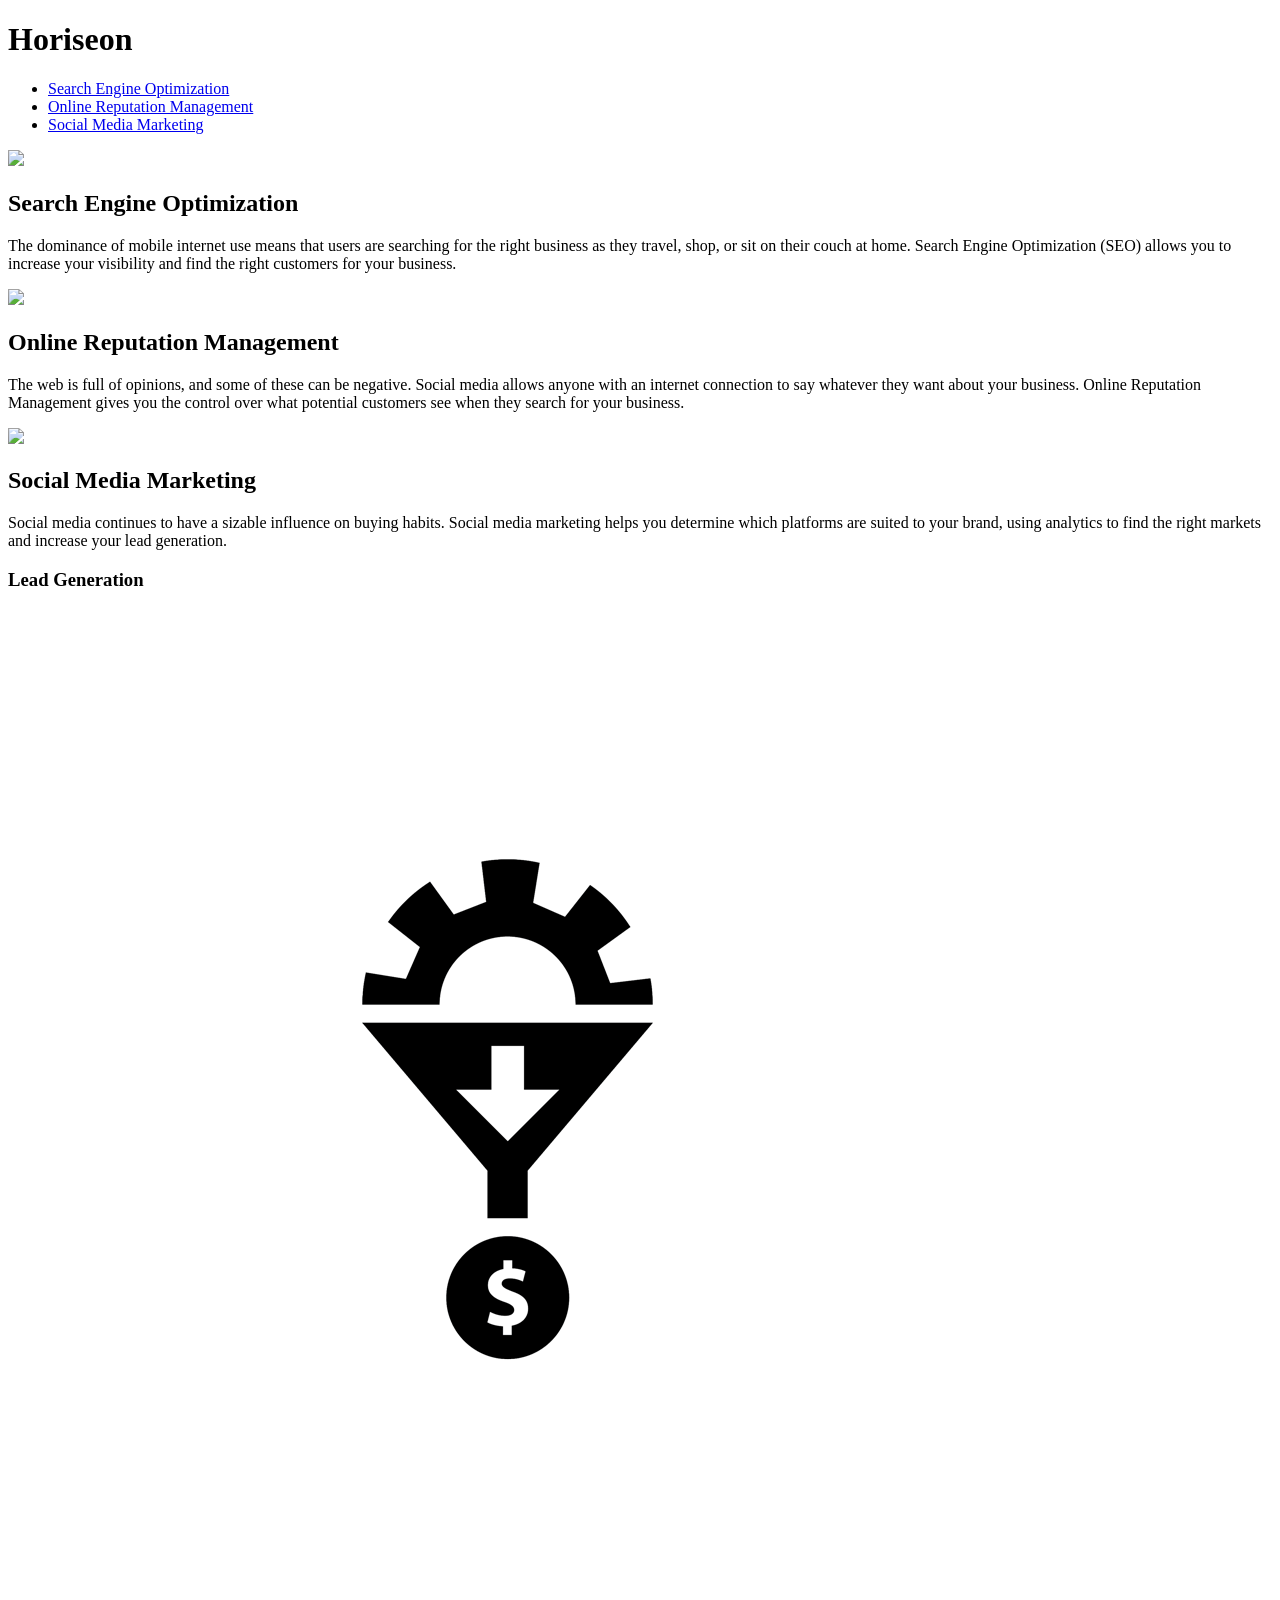
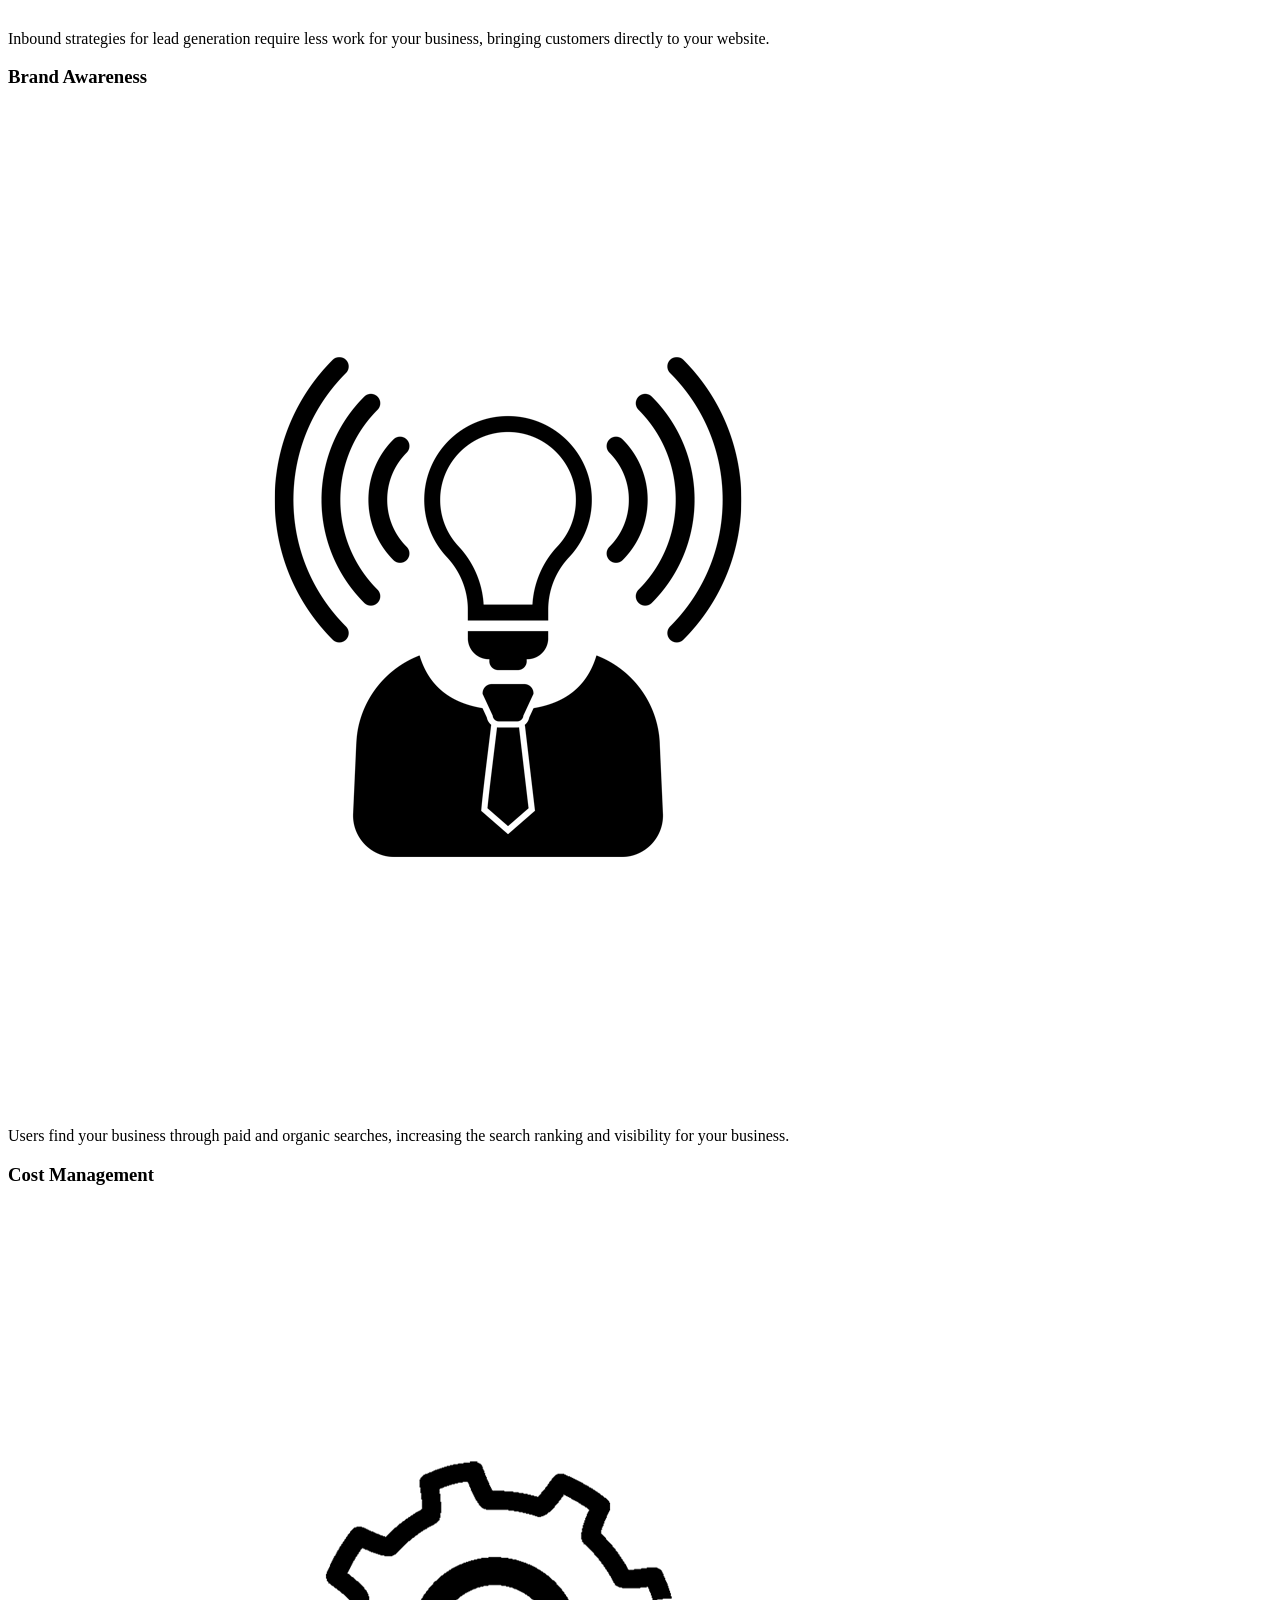
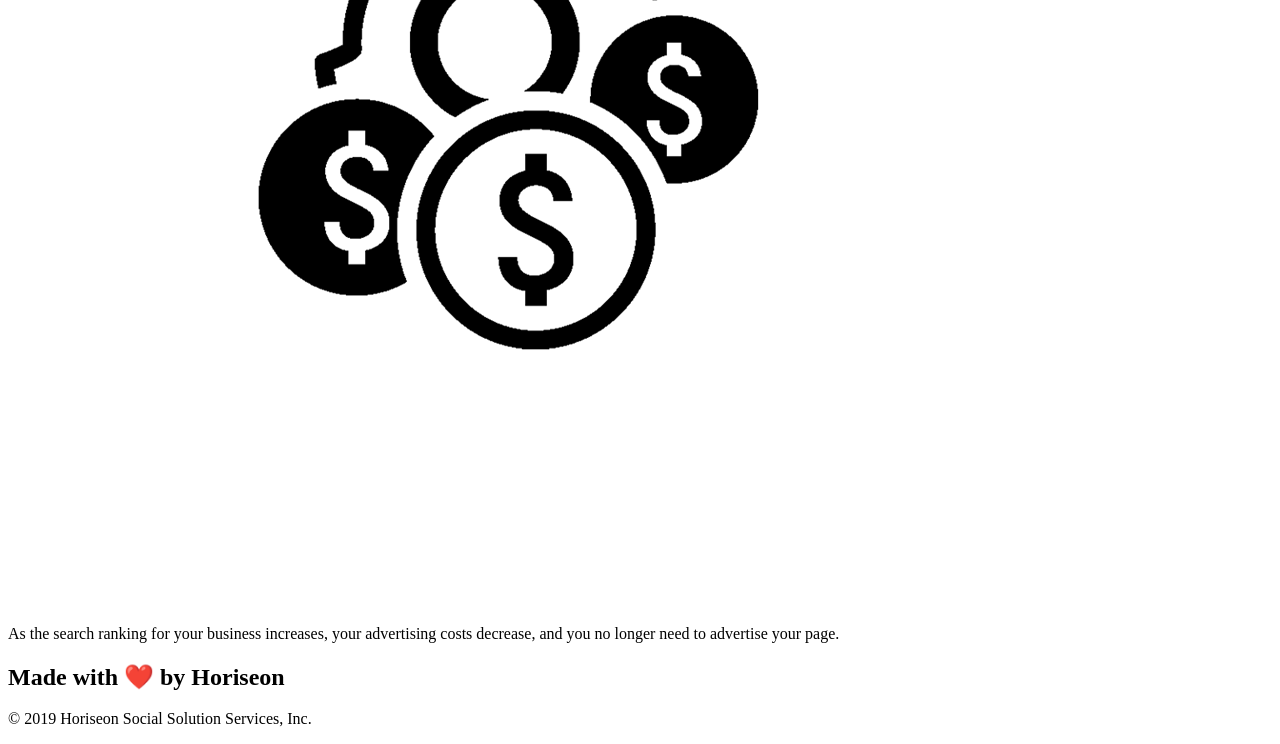
==== Develop/index.html @ 121b91f6 "initial commit/original code" ====
<!DOCTYPE html>
<html lang="en-us">

<head>
    <meta charset="UTF-8" />
    <link rel="stylesheet" href="./assets/css/style.css">
    <title>website</title>
</head>

<body>
    <div class="header">
        <h1>Hori<span class="seo">seo</span>n</h1>
        <div>
            <ul>
                <li>
                    <a href="#search-engine-optimization">Search Engine Optimization</a>
                </li>
                <li>
                    <a href="#online-reputation-management">Online Reputation Management</a>
                </li>
                <li>
                    <a href="#social-media-marketing">Social Media Marketing</a>
                </li>
            </ul>
        </div>
    </div>
    <div class="hero"></div>
    <div class="content">
        <div class="search-engine-optimization">
            <img src="./assets/images/search-engine-optimization.jpg" class="float-left" />
            <h2>Search Engine Optimization</h2>
            <p>
                The dominance of mobile internet use means that users are searching for the right business as they travel, shop, or sit on their couch at home. Search Engine Optimization (SEO) allows you to increase your visibility and find the right customers for your business.
            </p>
        </div>
        <div id="online-reputation-management" class="online-reputation-management">
            <img src="./assets/images/online-reputation-management.jpg" class="float-right" />
            <h2>Online Reputation Management</h2>
            <p>
                The web is full of opinions, and some of these can be negative. Social media allows anyone with an internet connection to say whatever they want about your business. Online Reputation Management gives you the control over what potential customers see when they search for your business.
            </p>
        </div>
        <div id="social-media-marketing" class="social-media-marketing">
            <img src="./assets/images/social-media-marketing.jpg" class="float-left" />
            <h2>Social Media Marketing</h2>
            <p>
                Social media continues to have a sizable influence on buying habits. Social media marketing helps you determine which platforms are suited to your brand, using analytics to find the right markets and increase your lead generation.
            </p>
        </div>
    </div>
    <div class="benefits">
        <div class="benefit-lead">
            <h3>Lead Generation</h3>
            <img src="./assets/images/lead-generation.png" />
            <p>
                Inbound strategies for lead generation require less work for your business, bringing customers directly to your website.
            </p>
        </div>
        <div class="benefit-brand">
            <h3>Brand Awareness</h3>
            <img src="./assets/images/brand-awareness.png" />
            <p>
                Users find your business through paid and organic searches, increasing the search ranking and visibility for your business.
            </p>
        </div>
        <div class="benefit-cost">
            <h3>Cost Management</h3>
            <img src="./assets/images/cost-management.png"></img>
            <p>
                As the search ranking for your business increases, your advertising costs decrease, and you no longer need to advertise your page.
            </p>
        </div>
    </div>
    <div class="footer">
        <h2>Made with ❤️️ by Horiseon</h2>
        <p>
            &copy; 2019 Horiseon Social Solution Services, Inc.
        </p>
    </div>
</body>

</html>
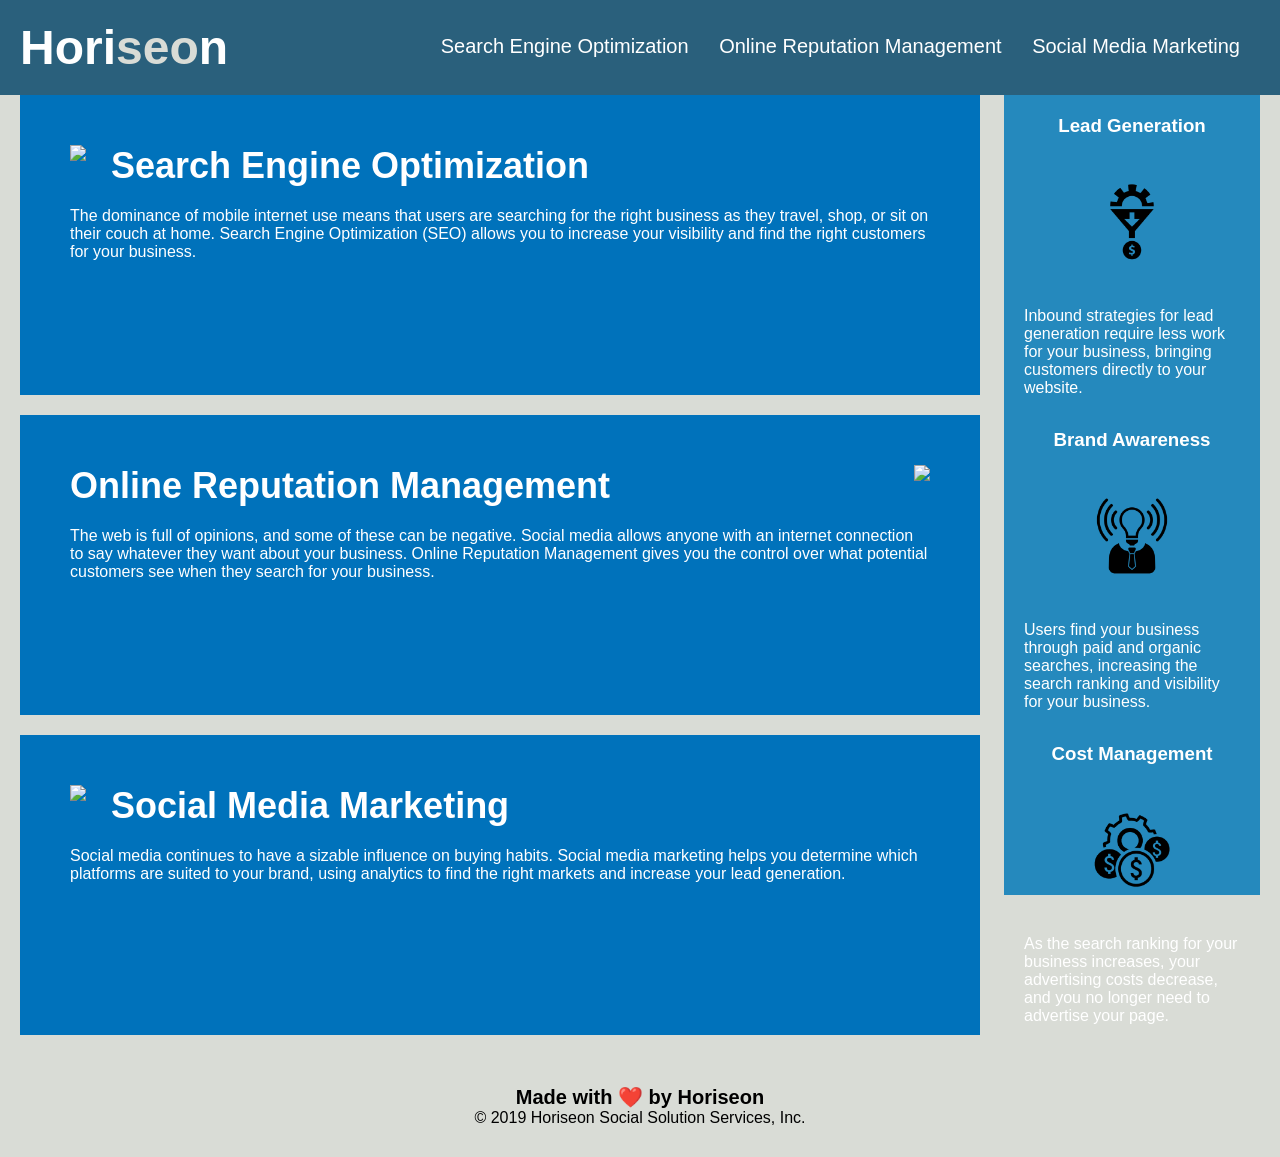
==== commit 96c6044f: "re-labled header, nav, and section" ====
--- a/Develop/index.html
+++ b/Develop/index.html
@@ -1,82 +1,84 @@
 <!DOCTYPE html>
 <html lang="en-us">
-
-<head>
-    <meta charset="UTF-8" />
-    <link rel="stylesheet" href="./assets/css/style.css">
-    <title>website</title>
-</head>
-
-<body>
-    <div class="header">
-        <h1>Hori<span class="seo">seo</span>n</h1>
-        <div>
-            <ul>
-                <li>
-                    <a href="#search-engine-optimization">Search Engine Optimization</a>
-                </li>
-                <li>
-                    <a href="#online-reputation-management">Online Reputation Management</a>
-                </li>
-                <li>
-                    <a href="#social-media-marketing">Social Media Marketing</a>
-                </li>
-            </ul>
+    <head>
+        <meta charset="UTF-8" />
+        <link rel="stylesheet" href="./assets/css/style.css">
+        <title>Horiseon Homepage</title>
+    </head>
+    <body>
+        <header>
+            <h1>
+                <a href="./index.html">Hori<span class="seo">seo</span>n</a>
+            </h1>
+            <nav>
+                <ul>
+                    <li>
+                        <a href="#search-engine-optimization">Search Engine Optimization</a>
+                    </li>
+                    <li>
+                        <a href="#online-reputation-management">Online Reputation Management</a>
+                    </li>
+                    <li>
+                        <a href="#social-media-marketing">Social Media Marketing</a>
+                    </li>
+                </ul>
+            </nav>
+        </header>
+        <!-- Hero Start -->
+        <section class="hero">
+        <!-- Hero End -->    
+        <div class="content">
+            <div class="search-engine-optimization">
+                <img src="./assets/images/search-engine-optimization.jpg" class="float-left" />
+                <h2>Search Engine Optimization</h2>
+                <p>
+                    The dominance of mobile internet use means that users are searching for the right business as they travel, shop, or sit on their couch at home. Search Engine Optimization (SEO) allows you to increase your visibility and find the right customers for your business.
+                </p>
+            </div>
+            <div id="online-reputation-management" class="online-reputation-management">
+                <img src="./assets/images/online-reputation-management.jpg" class="float-right" />
+                <h2>Online Reputation Management</h2>
+                <p>
+                    The web is full of opinions, and some of these can be negative. Social media allows anyone with an internet connection to say whatever they want about your business. Online Reputation Management gives you the control over what potential customers see when they search for your business.
+                </p>
+            </div>
+            <div id="social-media-marketing" class="social-media-marketing">
+                <img src="./assets/images/social-media-marketing.jpg" class="float-left" />
+                <h2>Social Media Marketing</h2>
+                <p>
+                    Social media continues to have a sizable influence on buying habits. Social media marketing helps you determine which platforms are suited to your brand, using analytics to find the right markets and increase your lead generation.
+                </p>
+            </div>
+        </div>    
+        <div class="benefits">
+            <div class="benefit-lead">
+                <h3>Lead Generation</h3>
+                <img src="./assets/images/lead-generation.png" />
+                <p>
+                    Inbound strategies for lead generation require less work for your business, bringing customers directly to your website.
+                </p>
+            </div>
+            <div class="benefit-brand">
+                <h3>Brand Awareness</h3>
+                <img src="./assets/images/brand-awareness.png" />
+                <p>
+                    Users find your business through paid and organic searches, increasing the search ranking and visibility for your business.
+                </p>
+            </div>
+            <div class="benefit-cost">
+                <h3>Cost Management</h3>
+                <img src="./assets/images/cost-management.png"></img>
+                <p>
+                    As the search ranking for your business increases, your advertising costs decrease, and you no longer need to advertise your page.
+                </p>
+            </div>
         </div>
-    </div>
-    <div class="hero"></div>
-    <div class="content">
-        <div class="search-engine-optimization">
-            <img src="./assets/images/search-engine-optimization.jpg" class="float-left" />
-            <h2>Search Engine Optimization</h2>
+        <div class="footer">
+            <h2>Made with ❤️️ by Horiseon</h2>
             <p>
-                The dominance of mobile internet use means that users are searching for the right business as they travel, shop, or sit on their couch at home. Search Engine Optimization (SEO) allows you to increase your visibility and find the right customers for your business.
+                &copy; 2019 Horiseon Social Solution Services, Inc.
             </p>
         </div>
-        <div id="online-reputation-management" class="online-reputation-management">
-            <img src="./assets/images/online-reputation-management.jpg" class="float-right" />
-            <h2>Online Reputation Management</h2>
-            <p>
-                The web is full of opinions, and some of these can be negative. Social media allows anyone with an internet connection to say whatever they want about your business. Online Reputation Management gives you the control over what potential customers see when they search for your business.
-            </p>
-        </div>
-        <div id="social-media-marketing" class="social-media-marketing">
-            <img src="./assets/images/social-media-marketing.jpg" class="float-left" />
-            <h2>Social Media Marketing</h2>
-            <p>
-                Social media continues to have a sizable influence on buying habits. Social media marketing helps you determine which platforms are suited to your brand, using analytics to find the right markets and increase your lead generation.
-            </p>
-        </div>
-    </div>
-    <div class="benefits">
-        <div class="benefit-lead">
-            <h3>Lead Generation</h3>
-            <img src="./assets/images/lead-generation.png" />
-            <p>
-                Inbound strategies for lead generation require less work for your business, bringing customers directly to your website.
-            </p>
-        </div>
-        <div class="benefit-brand">
-            <h3>Brand Awareness</h3>
-            <img src="./assets/images/brand-awareness.png" />
-            <p>
-                Users find your business through paid and organic searches, increasing the search ranking and visibility for your business.
-            </p>
-        </div>
-        <div class="benefit-cost">
-            <h3>Cost Management</h3>
-            <img src="./assets/images/cost-management.png"></img>
-            <p>
-                As the search ranking for your business increases, your advertising costs decrease, and you no longer need to advertise your page.
-            </p>
-        </div>
-    </div>
-    <div class="footer">
-        <h2>Made with ❤️️ by Horiseon</h2>
-        <p>
-            &copy; 2019 Horiseon Social Solution Services, Inc.
-        </p>
-    </div>
-</body>
+    </body>
 
 </html>
--- a/Develop/assets/css/style.css
+++ b/Develop/assets/css/style.css
@@ -0,0 +1,200 @@
+* {
+    box-sizing: border-box;
+    padding: 0;
+    margin: 0;
+}
+
+body {
+    background-color: #d9dcd6;
+}
+
+header {
+    padding: 20px;
+    font-family: 'Trebuchet MS', 'Lucida Sans Unicode', 'Lucida Grande', 'Lucida Sans', Arial, sans-serif;
+    background-color: #2a607c;
+    color: #ffffff;
+}
+
+header h1 {
+    display: inline-block;
+    font-size: 48px;
+}
+
+.seo {
+    color: #d9dcd6;
+}
+
+header nav {
+    padding-top: 15px;
+    margin-right: 20px;
+    float: right;
+    font-family: 'Gill Sans', 'Gill Sans MT', Calibri, 'Trebuchet MS', sans-serif;
+    font-size: 20px;
+}
+
+header nav ul {
+    list-style-type: none;
+}
+
+header nav ul li {
+    display: inline-block;
+    margin-left: 25px;
+}
+
+a {
+    color: #ffffff;
+    text-decoration: none;
+}
+
+p {
+    font-size: 16px;
+}
+
+.hero {
+    height: 800px;
+    width: 100%;
+    margin-bottom: 25px;
+    background-image: url("../images/digital-marketing-meeting.jpg");
+    background-size: cover;
+    background-position: center;
+}
+
+.float-left {
+    float: left;
+    margin-right: 25px;
+}
+
+.float-right {
+    float: right;
+    margin-left: 25px;
+}
+
+.content {
+    width: 75%;
+    display: inline-block;
+    margin-left: 20px;
+}
+
+.benefits {
+    margin-right: 20px;
+    padding: 20px;
+    clear: both;
+    float: right;
+    width: 20%;
+    height: 100%;
+    font-family: 'Gill Sans', 'Gill Sans MT', Calibri, 'Trebuchet MS', sans-serif;
+    background-color: #2589bd;
+}
+
+.benefit-lead {
+    margin-bottom: 32px;
+    color: #ffffff;
+}
+
+.benefit-brand {
+    margin-bottom: 32px;
+    color: #ffffff;
+}
+
+.benefit-cost {
+    margin-bottom: 32px;
+    color: #ffffff;
+}
+
+.benefit-lead h3 {
+    margin-bottom: 10px;
+    text-align: center;
+}
+
+.benefit-brand h3 {
+    margin-bottom: 10px;
+    text-align: center;
+}
+
+.benefit-cost h3 {
+    margin-bottom: 10px;
+    text-align: center;
+}
+
+.benefit-lead img {
+    display: block;
+    margin: 10px auto;
+    max-width: 150px;
+}
+
+.benefit-brand img {
+    display: block;
+    margin: 10px auto;
+    max-width: 150px;
+}
+
+.benefit-cost img {
+    display: block;
+    margin: 10px auto;
+    max-width: 150px;
+}
+
+.search-engine-optimization {
+    margin-bottom: 20px;
+    padding: 50px;
+    height: 300px;
+    font-family: 'Gill Sans', 'Gill Sans MT', Calibri, 'Trebuchet MS', sans-serif;
+    background-color: #0072bb;
+    color: #ffffff;
+}
+
+.online-reputation-management {
+    margin-bottom: 20px;
+    padding: 50px;
+    height: 300px;
+    font-family: 'Gill Sans', 'Gill Sans MT', Calibri, 'Trebuchet MS', sans-serif;
+    background-color: #0072bb;
+    color: #ffffff;
+}
+
+.social-media-marketing {
+    margin-bottom: 20px;
+    padding: 50px;
+    height: 300px;
+    font-family: 'Gill Sans', 'Gill Sans MT', Calibri, 'Trebuchet MS', sans-serif;
+    background-color: #0072bb;
+    color: #ffffff;
+}
+
+.search-engine-optimization img {
+    max-height: 200px;
+}
+
+.online-reputation-management img {
+    max-height: 200px;
+}
+
+.social-media-marketing img {
+    max-height: 200px;
+}
+
+.search-engine-optimization h2 {
+    margin-bottom: 20px;
+    font-size: 36px;
+}
+
+.online-reputation-management h2 {
+    margin-bottom: 20px;
+    font-size: 36px;
+}
+
+.social-media-marketing h2 {
+    margin-bottom: 20px;
+    font-size: 36px;
+}
+
+.footer {
+    padding: 30px;
+    clear: both;
+    font-family: 'Trebuchet MS', 'Lucida Sans Unicode', 'Lucida Grande', 'Lucida Sans', Arial, sans-serif;
+    text-align: center;
+}
+
+.footer h2 {
+    font-size: 20px;
+}
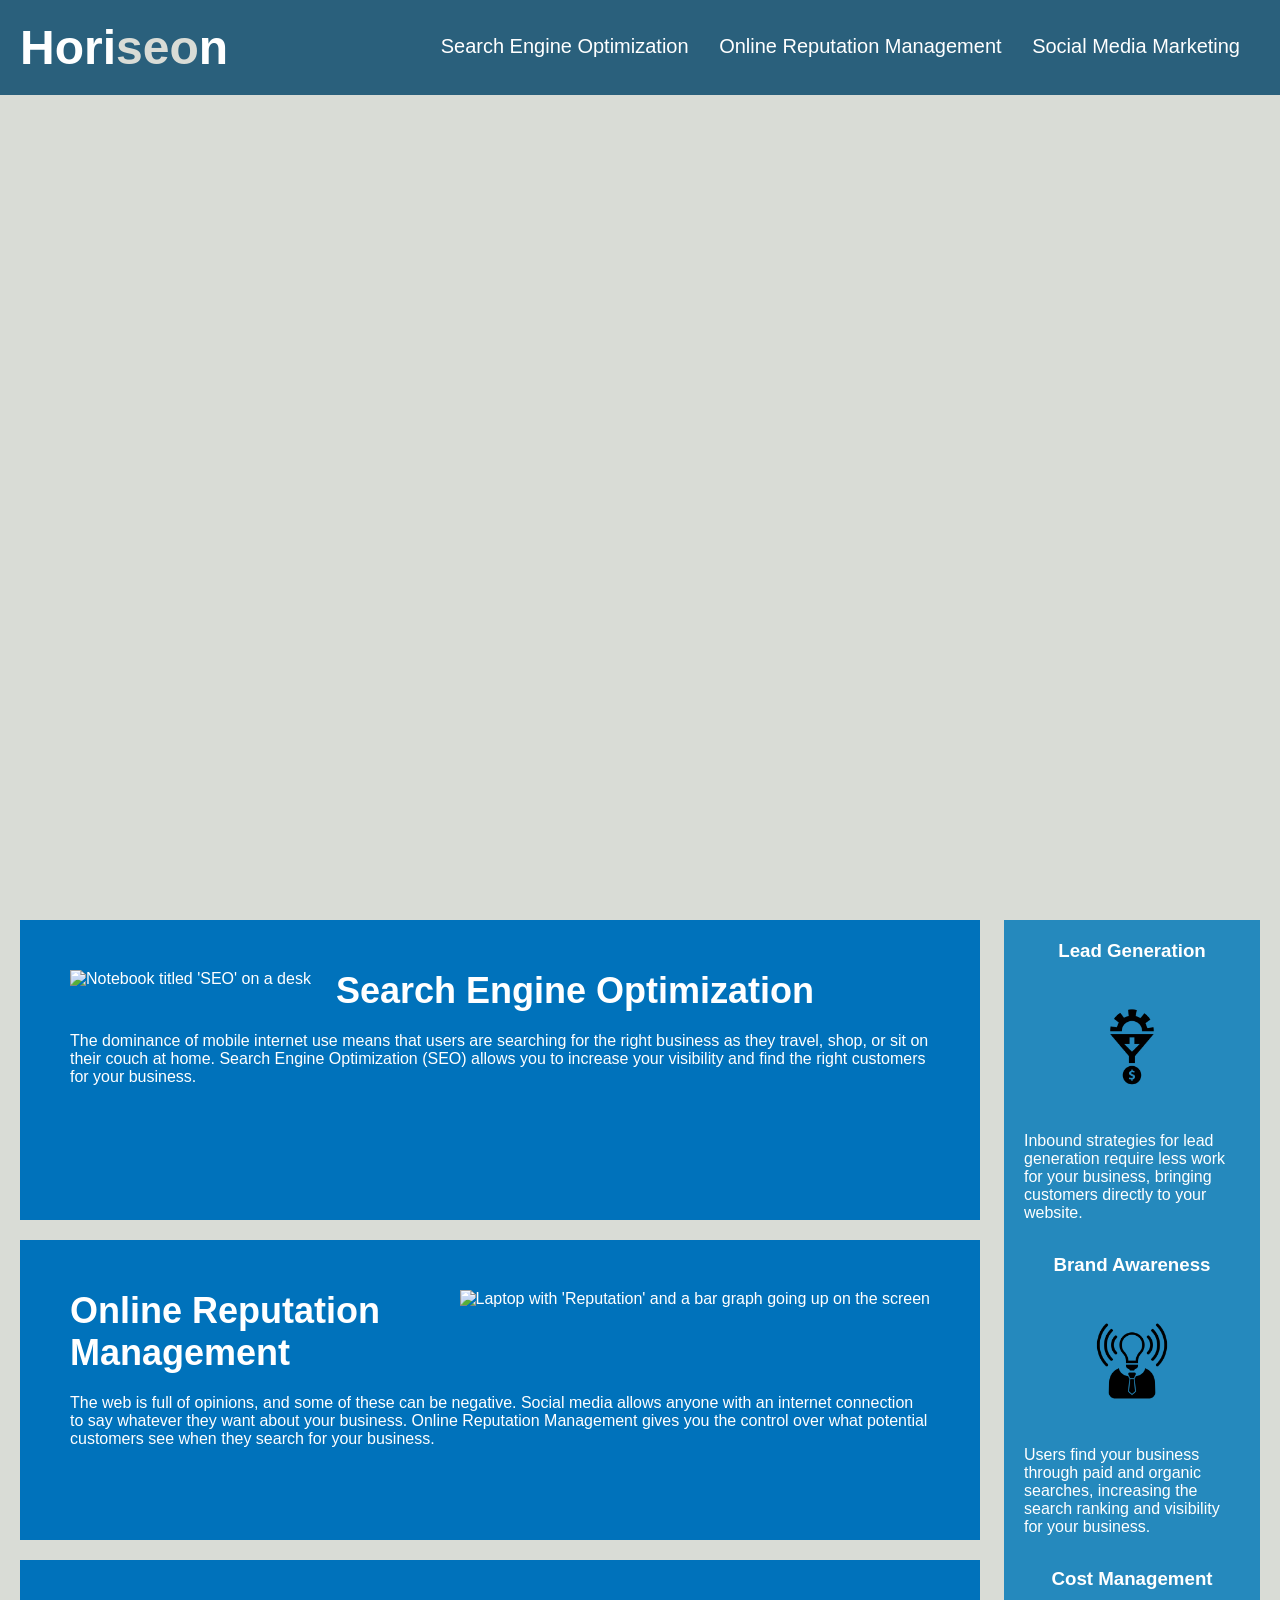
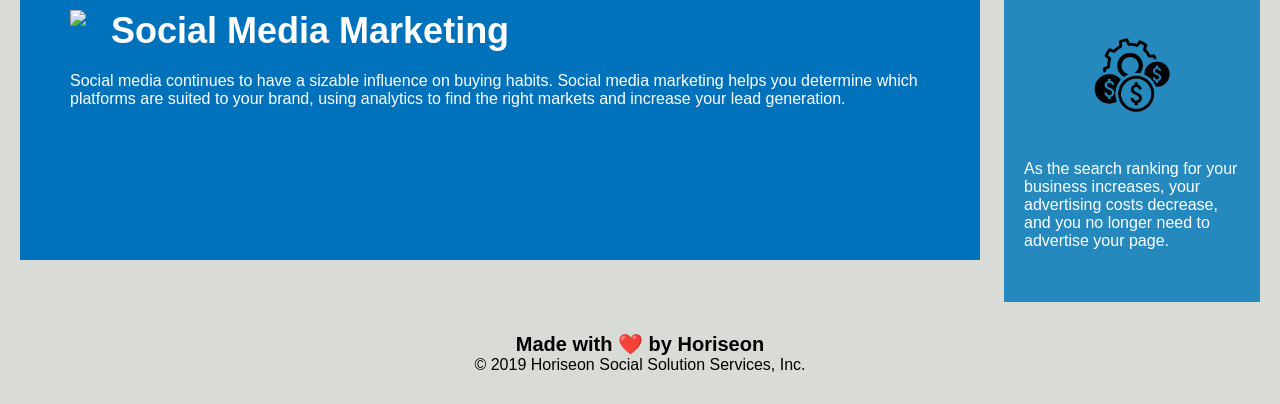
==== commit 5669097b: "updated what we do section" ====
--- a/Develop/index.html
+++ b/Develop/index.html
@@ -25,31 +25,33 @@
             </nav>
         </header>
         <!-- Hero Start -->
-        <section class="hero">
-        <!-- Hero End -->    
-        <div class="content">
-            <div class="search-engine-optimization">
-                <img src="./assets/images/search-engine-optimization.jpg" class="float-left" />
+        <section class="hero" ></section>
+        <!-- Hero End -->
+        <!-- What We Do Start -->    
+        <section class="content">
+            <article id="search-engine-optimization" class="what-we-do">
+                <img src="./assets/images/search-engine-optimization.jpg" alt="Notebook titled 'SEO' on a desk" class="float-left" />
                 <h2>Search Engine Optimization</h2>
                 <p>
                     The dominance of mobile internet use means that users are searching for the right business as they travel, shop, or sit on their couch at home. Search Engine Optimization (SEO) allows you to increase your visibility and find the right customers for your business.
                 </p>
-            </div>
-            <div id="online-reputation-management" class="online-reputation-management">
-                <img src="./assets/images/online-reputation-management.jpg" class="float-right" />
+            </article>
+            <article id="online-reputation-management" class="what-we-do">
+                <img src="./assets/images/online-reputation-management.jpg" alt="Laptop with 'Reputation' and a bar graph going up on the screen" class="float-right" />
                 <h2>Online Reputation Management</h2>
                 <p>
                     The web is full of opinions, and some of these can be negative. Social media allows anyone with an internet connection to say whatever they want about your business. Online Reputation Management gives you the control over what potential customers see when they search for your business.
                 </p>
-            </div>
-            <div id="social-media-marketing" class="social-media-marketing">
+            </article>
+            <article id="social-media-marketing" alt="Table full of words and icons associated with social media" class="what-we-do">
                 <img src="./assets/images/social-media-marketing.jpg" class="float-left" />
                 <h2>Social Media Marketing</h2>
                 <p>
                     Social media continues to have a sizable influence on buying habits. Social media marketing helps you determine which platforms are suited to your brand, using analytics to find the right markets and increase your lead generation.
                 </p>
-            </div>
-        </div>    
+            </article>
+        </section> 
+        <!-- What We Do End-->   
         <div class="benefits">
             <div class="benefit-lead">
                 <h3>Lead Generation</h3>
--- a/Develop/assets/css/style.css
+++ b/Develop/assets/css/style.css
@@ -54,7 +54,7 @@
     height: 800px;
     width: 100%;
     margin-bottom: 25px;
-    background-image: url("../images/digital-marketing-meeting.jpg");
+    background-image: url(../images/digital-marketing-meeting.jpg);
     background-size: cover;
     background-position: center;
 }
@@ -74,7 +74,24 @@
     display: inline-block;
     margin-left: 20px;
 }
-
+.what-we-do {
+    margin-bottom: 20px;
+    padding: 50px;
+    height: 300px;
+    font-family: 'Gill Sans', 'Gill Sans MT', Calibri, 'Trebuchet MS', sans-serif;
+    background-color: #0072bb;
+    color: #ffffff;
+}
+.what-we-do img {
+    max-height: 200px;
+}
+.what-we-do h2 {
+    margin-bottom: 20px;
+    font-size: 36px;
+}
+.what-we-do p {
+    font-size: 16px;
+}
 .benefits {
     margin-right: 20px;
     padding: 20px;
@@ -134,60 +151,6 @@
     max-width: 150px;
 }
 
-.search-engine-optimization {
-    margin-bottom: 20px;
-    padding: 50px;
-    height: 300px;
-    font-family: 'Gill Sans', 'Gill Sans MT', Calibri, 'Trebuchet MS', sans-serif;
-    background-color: #0072bb;
-    color: #ffffff;
-}
-
-.online-reputation-management {
-    margin-bottom: 20px;
-    padding: 50px;
-    height: 300px;
-    font-family: 'Gill Sans', 'Gill Sans MT', Calibri, 'Trebuchet MS', sans-serif;
-    background-color: #0072bb;
-    color: #ffffff;
-}
-
-.social-media-marketing {
-    margin-bottom: 20px;
-    padding: 50px;
-    height: 300px;
-    font-family: 'Gill Sans', 'Gill Sans MT', Calibri, 'Trebuchet MS', sans-serif;
-    background-color: #0072bb;
-    color: #ffffff;
-}
-
-.search-engine-optimization img {
-    max-height: 200px;
-}
-
-.online-reputation-management img {
-    max-height: 200px;
-}
-
-.social-media-marketing img {
-    max-height: 200px;
-}
-
-.search-engine-optimization h2 {
-    margin-bottom: 20px;
-    font-size: 36px;
-}
-
-.online-reputation-management h2 {
-    margin-bottom: 20px;
-    font-size: 36px;
-}
-
-.social-media-marketing h2 {
-    margin-bottom: 20px;
-    font-size: 36px;
-}
-
 .footer {
     padding: 30px;
     clear: both;
